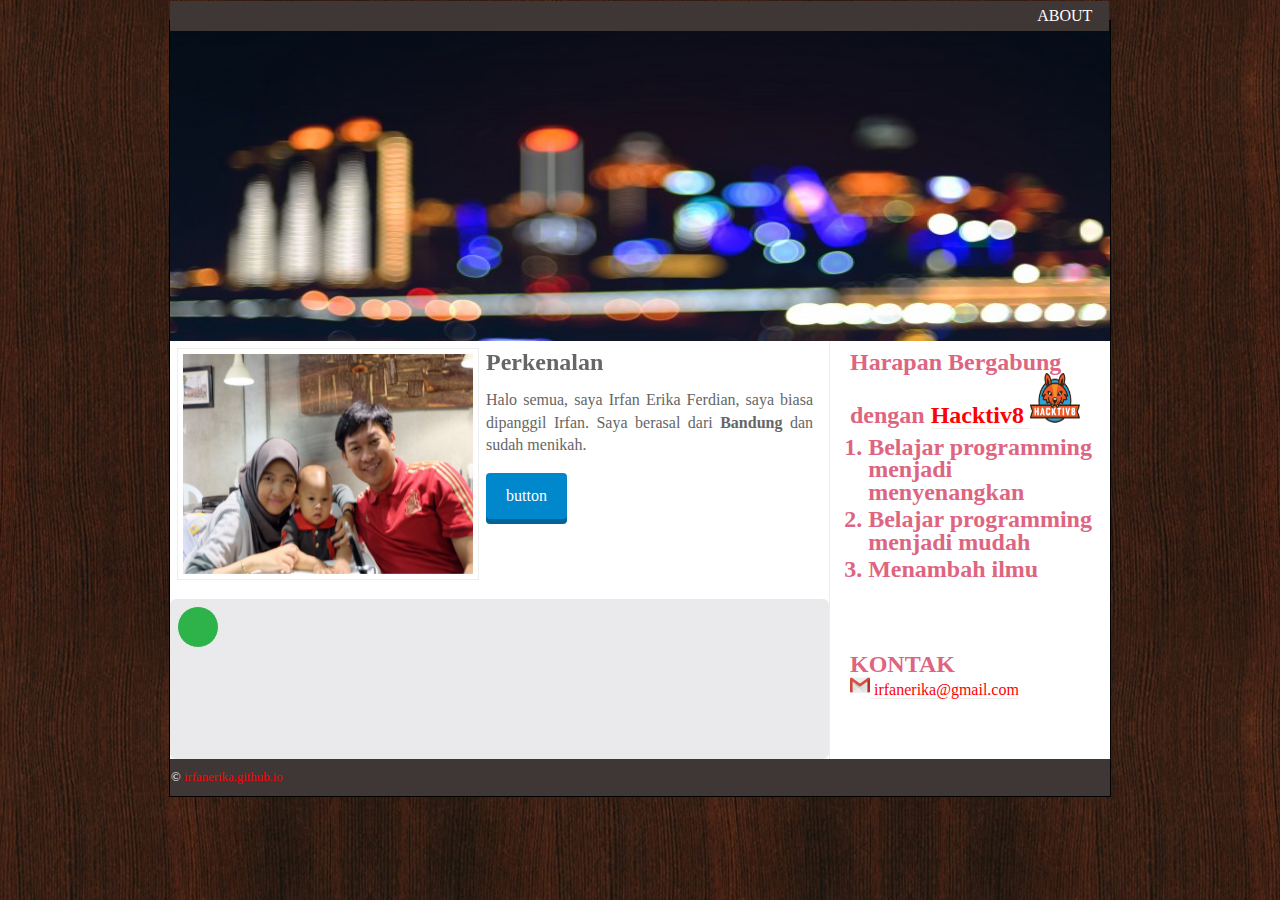
==== index.html @ 54790e15 "gambar" ====
<!DOCTYPE html>
<html>
	<!-- Bagian Head-->
	<head>
		<title>LATIHAN HTML</title>
		<meta name="description" content="Hacktiv8 adalah sebuah pelatihan coding fulltime di Jakarta yang membantu pemula untuk menjadi fullstack developer dalam 12 minggu.">
		<meta name="keywords" content="hacktiv8, coding, bootcamp, javascript, web, developer">
		<meta name="author" content="Irfan Erika Ferdian">
		<link rel="shortcut icon" href="//d2q4nobwyhnvov.cloudfront.net/ceedaf86-9d95-457f-9ec2-0ec9d1b3e568/7qsWC9YkyF8Ibg/favicon.ico" type="image/x-icon"/>
		<link rel="icon" href="//d2q4nobwyhnvov.cloudfront.net/ceedaf86-9d95-457f-9ec2-0ec9d1b3e568/7qsWC9YkyF8Ibg/favicon.ico" type="image/x-icon"/>
		<link rel="stylesheet" href="styles/style.css" type="text/css" />
	</head>
	<!-- Bagian Head-->
	<!-- Bagian Body-->
	<body>
		<!--Pembungkus-->
		<div class="wrapper">
			<!--Bagian Header-->
			<header>
				<!--Bagian Navigasi-->
				<nav class="container" id="nav">
					<!--Bagian Unorder List-->
					<ul>
						<li><a href="">ABOUT</a></li>
					</ul>
					<!--Bagian Unorder List-->
				</nav>
				<!--Bagian Navigasi-->
			</header>
			<!--Bagian Header-->
			<!--Bagian Perkenalan-->
			<section class="perkenalan">
				<article>
					<figure class="rotate">
						<img src="images/foto.jpg" alt="foto"  height="220" width="290">
					</figure>
					<hgroup>
						<h2>Perkenalan</h2>
					</hgroup>
					<p>Halo semua, saya Irfan Erika Ferdian, saya biasa dipanggil Irfan. Saya berasal dari <b>Bandung</b> dan sudah menikah.</p>
				<button>button</button>
				<div class="stage">
				<figure class="ball"></figure>
				</div>
				</article>    
			</section>
			<!--Bagian Perkenalan-->
			<!--Bagian Isi Samping-->
			<aside>
				<section class="alasan">
					<h2>Harapan Bergabung dengan <a href="http://www.hacktiv8.com" target=_blank >Hacktiv8 </a><img src="images/hacktiv.png" height="50" width="50" class="scale"</h2>
					<ol>
					<li>Belajar programming menjadi menyenangkan</li>
					<li>Belajar programming menjadi mudah</li>
					<li>Menambah ilmu</li>
					<ol/>
				</section>
				<section class="kontak">
				<h2 class="skew">KONTAK</h2><img src="images/gmail.jpg" height="20" width="20"><a href="mailto:irfanerika@gmail.com" target=_top >  irfanerika@gmail.com</a>
				</section>
			</aside>
			<!--Bagian Isi Samping-->
			<!--Bagian Footer-->
			<footer>
				&copy; <a href="https://irfanerika.github.io">irfanerika.github.io</a>
			</footer>
			<!--Bagian Footer-->
		</div>
		<!-- Pembungkus -->
	</body>
	<!--Bagian Body-->
</html>
---- styles/style.css ----
header, section, footer, aside, nav, article, figure, figcaption {
	display: block;}

/* Body */
body {
	color: #666666;
	background-color: #f9f8f6;
	background-image: url(../images/dark-wood.jpg);
	background-position: center;
	font-family: Georgia, Times, serif;
	line-height: 1.4em;
	margin: 0px;}

/* Pembungkus utama */
.wrapper {
	position:relative;
	width: 940px;
	margin: 20px auto 20px auto;
	border: 1px solid #000000;
	background-color: #ffffff;}
	
/* Primary header */
header {
	position:relative;
	height: 320px;
	background-size: 950px 400px;
	background-repeat:no-repeat;
    background-image: url(../images/header.jpg);}

/* Judul heading 1 */
h1 {
	text-align:center;
	display: block;
    font-size: 2em;
	margin-left:5px;
	margin-top: 15px;}
	
/* judul  Heading 2*/
h2 {
	margin: 10px 0px 0px 0px;}

p.tanggal{
	text-decoration:bold;}
p {
	text-align:justify;
    display: block;
    margin-top: 1em;
    margin-bottom: 1em;
    margin-left: 1em;
    margin-right: 1em;
}
	
/* Tampilan navigasi dan footer */
nav, footer {
	overflow:auto;
	position:fixed;
	clear: both;
	color: #ffffff;
	background-color: #3f3636;
	height: 30px;
	width:939px;
	margin: -20px auto auto auto;
	z-index:1000;}
	
/* Navigasi unorder list */
nav ul {
	margin: 0px;
	padding: 4.2px;}
	
/* Navigasi list */
nav li {
	display: inline;
	padding-top:50px;
	margin-left: 863px;}
	
/* Navigasi link list */
nav li a {
	color: #ffffff;}
	
/* Navigasi link list saat terkena kursor */
nav li a:hover{
	color: red;}
	
/* Bagian perkenalan */
section.perkenalan {
	position:relative;
	float: left;
	width: 659px;
	border-right: 1px solid #eeeeee;}
	
/* Bagian alasan */
section.alasan {
	position:relative;
	float: left;
	width: 250px;}

/* Bagian alasan order list */
section.alasan ol {
	margin: 0px;
	padding: 4.2px;}
	
/* Bagian alasan list */
section.alasan li	{
	padding-top:5px;
	margin-left:14px;}
	
/* Bagian alasan link */
section.alasan h2 a	{
	color: red;}
	
/* Bagian alasan link saat terkena kursor */
	section.alasan h2 a:hover{
	color: #000000;}
	
/* Bagian kontak */
section.kontak{
	position:relative;
	float: left;
	width: 250px;
	margin-top:50px;}
	
/* Bagian kontak link */
section.kontak a	{
	color: red;}
	section.kontak a:hover{
	color: #000000;}
	
/* Bagian artikel */
article {
	position:relative;
	clear: both;
	overflow: auto;
	width: 100%;}
	
/* Bagian grup */
hgroup {
	position:relative;
	margin-top: 10px;}
	
/* Bagian pigura */
figure {
	position:relative;
	float: left;
	width: 290px;
	height: 220px;
	padding: 5px;
	margin: 7px;
	border: 1px solid #eeeeee;}
	
figure.blog-pic{
	position:relative;
	float: left;
	width: 270px;
	height: 220px;
	padding: 5px;
	margin: 7px;
	border: 1px solid #eeeeee;}

	
/* Bagian isi samping */
aside {
	position:relative;
	width: 230px;
	float: left;
	padding: 0px 0px 0px 20px;}
	
/* Bagian isi samping link */
aside section a {
	position:relative;
	display: block;
display:inline;
	border-bottom: 1px solid #eeeeee;}

/* Bagian link */
a {
	display:inline;
	position:relative;
	color: red;
	text-decoration: none;}
	
/* Bagian isi samping Header */
aside h2 {
	position:relative;
	color: #de6581;}
	1, h2, h3 {
	font-weight: normal;}

/* Bagian footer */	
footer {
	position:relative;
	font-size: 80%;
	padding: 7px 0px 0px 1px;}

/* Transform scale */	
.scale:hover{
	transform: scale(2.5,2.5);}	
	
/* Transform skew */
.skew:hover{
  transform: skewX(30deg); }

/* Transform rotate */
figure.rotate {
  transform-style: preserve-3d;}
  
figure.rotate:hover {
  animation: rotate 5s linear infinite;}
  
@keyframes rotate {
  0% {
    transform: rotateY(0deg);}
  100% {
    transform: rotateY(360deg);}}

/* Bagian tombol */
button {
  border: 0;
  background: #0087cc;
  border-radius: 4px;
  box-shadow: 0 5px 0 #006599;
  color: #fff;
  cursor: pointer;
  font: inherit;
  margin: 0;
  outline: 0;
  padding: 12px 20px;
  transition: all .1s linear;}
  
 /* Bagian tombol saat di tekan */
button:active {
  box-shadow: 0 2px 0 #006599;
  transform: translateY(3px);
}

/* Membuat keyframe */
@keyframes slide {
  0% {
    left: 0;
    top: 0;
  }
  50% {
    left: 244px;
    top: 100px;
  }
  100% {
    left: 488px;
    top: 0;
  }
}
.stage {
  margin-top:80px;
  background: #eaeaed;
  border-radius: 6px;
  height: 160px;
  position: relative;
  min-width: 10px;
}
.stage:hover .ball {
  animation: slide 2s ease-in-out .5s infinite alternate;
}
.stage:active .ball {
  animation-play-state: paused;
}
.ball {
  background: #2db34a;
  border-radius: 50%;
  height: 30px;
  position: absolute;
  width: 30px;
}
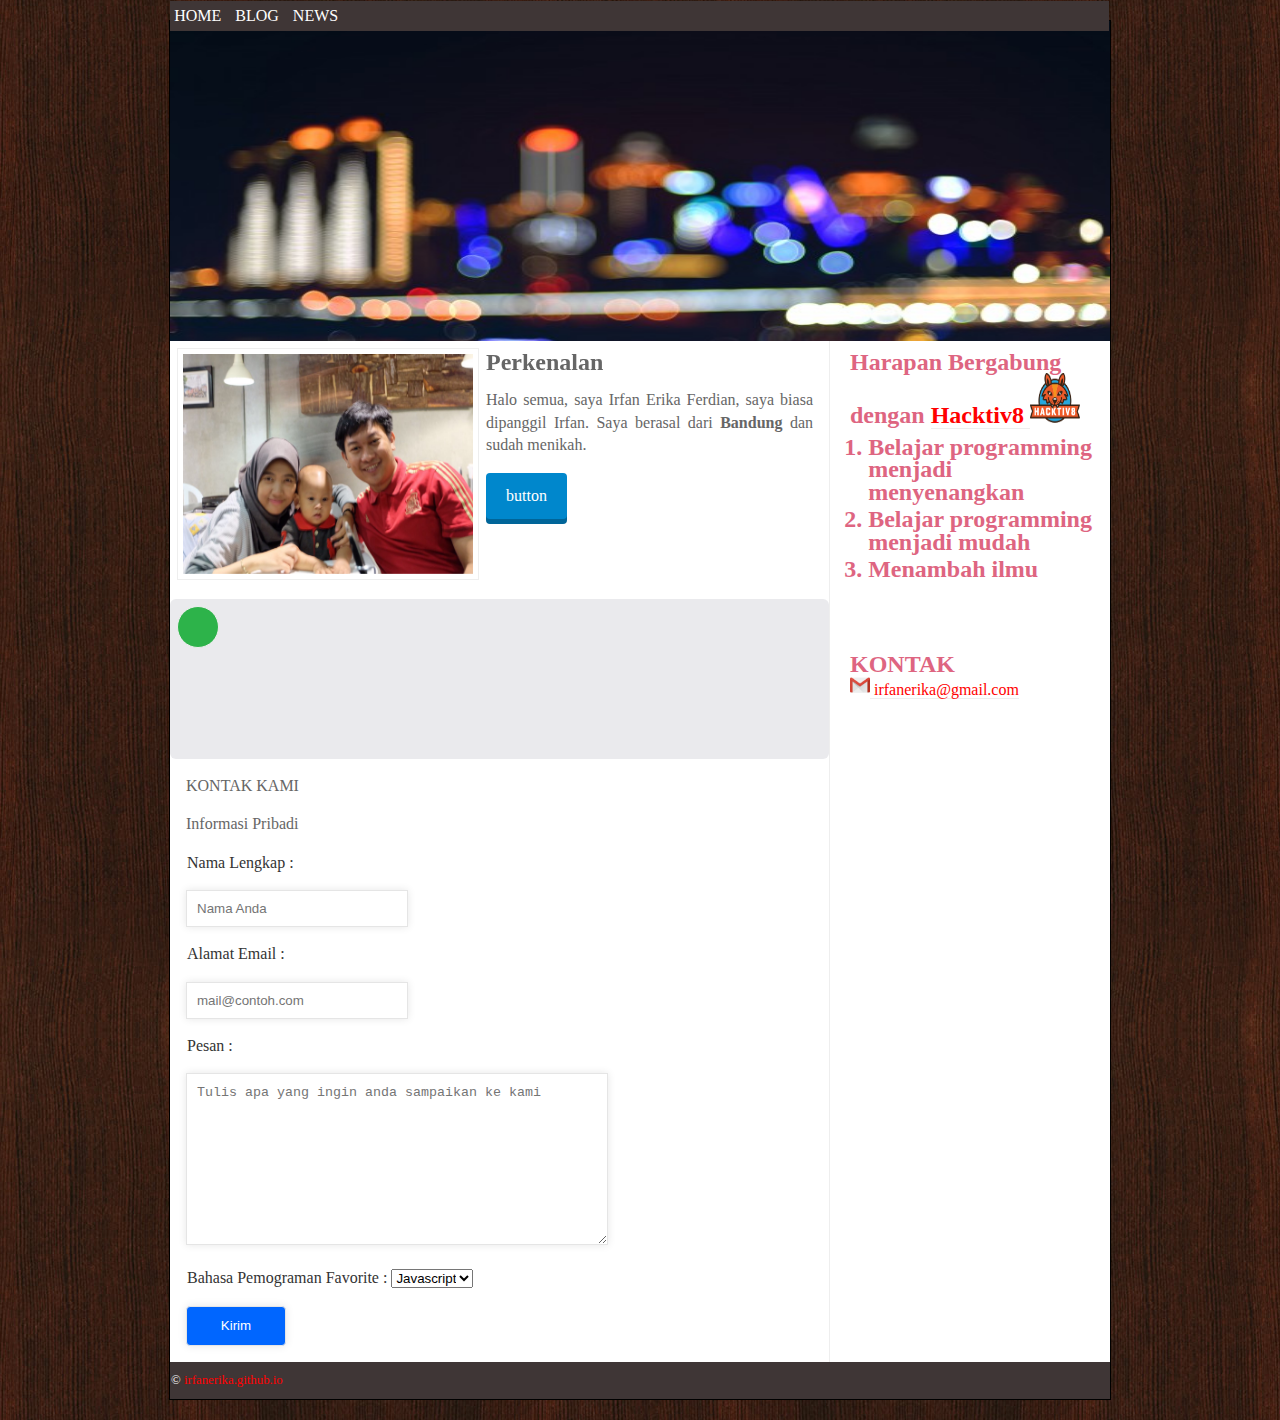
==== commit 404c0ec7: "add all" ====
--- a/index.html
+++ b/index.html
@@ -21,7 +21,9 @@
 				<nav class="container" id="nav">
 					<!--Bagian Unorder List-->
 					<ul>
-						<li><a href="">ABOUT</a></li>
+						<li><a href="url/http://www.irfanerika.github.io">HOME</a></li>
+						<li><a href="url/http://www.irfanerika.github.io/blog/2016-09-01_first-story.html">BLOG</a></li>
+						<li><a href="url/http://www.irfanerika.github.io/news/first-news.html">NEWS</a></li>
 					</ul>
 					<!--Bagian Unorder List-->
 				</nav>
@@ -42,7 +44,36 @@
 				<div class="stage">
 				<figure class="ball"></figure>
 				</div>
-				</article>    
+				</article> 
+				<article>
+					<hgroup>
+						<p>KONTAK KAMI</p>
+						<p>Informasi Pribadi</p>
+					</hgroup>
+						
+					<form class="form">
+					<label for="name">Nama Lengkap :</label>
+						<p class="name">
+							<input type="text" name="name" id="name" placeholder="Nama Anda">
+						</p>
+						<label for="name">Alamat Email :</label>
+						<p class="email">
+							<input type="text" name="email" id="email" placeholder="mail@contoh.com">
+						</p>
+						<label for="name">Pesan :</label>
+						<p class="text">
+							<textarea name="text" placeholder="Tulis apa yang ingin anda sampaikan ke kami"></textarea>
+						</p>
+						<label for="name">Bahasa Pemograman Favorite  :</label>
+						<select>
+					<option value="java">Javascript</option>
+					<option value="php">Php</option>
+					<option value="c">C++</option>
+						</select>
+						<p class="submit">
+						<input type="submit" value="Kirim">
+						</p>
+				</article>   				
 			</section>
 			<!--Bagian Perkenalan-->
 			<!--Bagian Isi Samping-->
--- a/styles/style.css
+++ b/styles/style.css
@@ -64,6 +64,8 @@
 	
 /* Navigasi unorder list */
 nav ul {
+	list-style-type: none;
+    overflow: hidden;
 	margin: 0px;
 	padding: 4.2px;}
 	
@@ -71,7 +73,7 @@
 nav li {
 	display: inline;
 	padding-top:50px;
-	margin-left: 863px;}
+	margin-right: 10px;}
 	
 /* Navigasi link list */
 nav li a {
@@ -269,3 +271,38 @@
   width: 30px;
 }
 
+input, textarea {
+ padding: 10px;
+ border: 1px solid #E5E5E5;
+ width: 200px;
+ color: #999999;
+ box-shadow: rgba(0,0,0,0.1) 0px 0px 8px;
+ -moz-box-shadow: rgba(0,0,0,0.1) 0px 0px 8px;
+ -webkit-box-shadow: rgba(0,0,0,0.1) 0px 0px 8px;
+}
+textarea{
+ width: 400px;
+ height: 150px;
+ max-width: 400px;
+ line-height: 18px;
+}
+input:hover, textarea:hover,
+input:focus, textarea:focus{
+ border-color: 1px solid #06f;
+ box-shadow: #333 0px 0px 8px;
+ -moz-box-shadow: #333 0px 0px 8px;
+ -webkit-box-shadow: #333 0px 0px 8px;
+}
+.form label {
+ margin-left: 17px;
+ color: #333 ;
+}
+.submit input {
+ width: 100px;
+ height: 40px;
+ background-color: #06f;
+ color: #fff;
+ border-radius: 4px;
+ -moz-border-radius:4px;
+ -webkit-border-radius:4px;
+} 
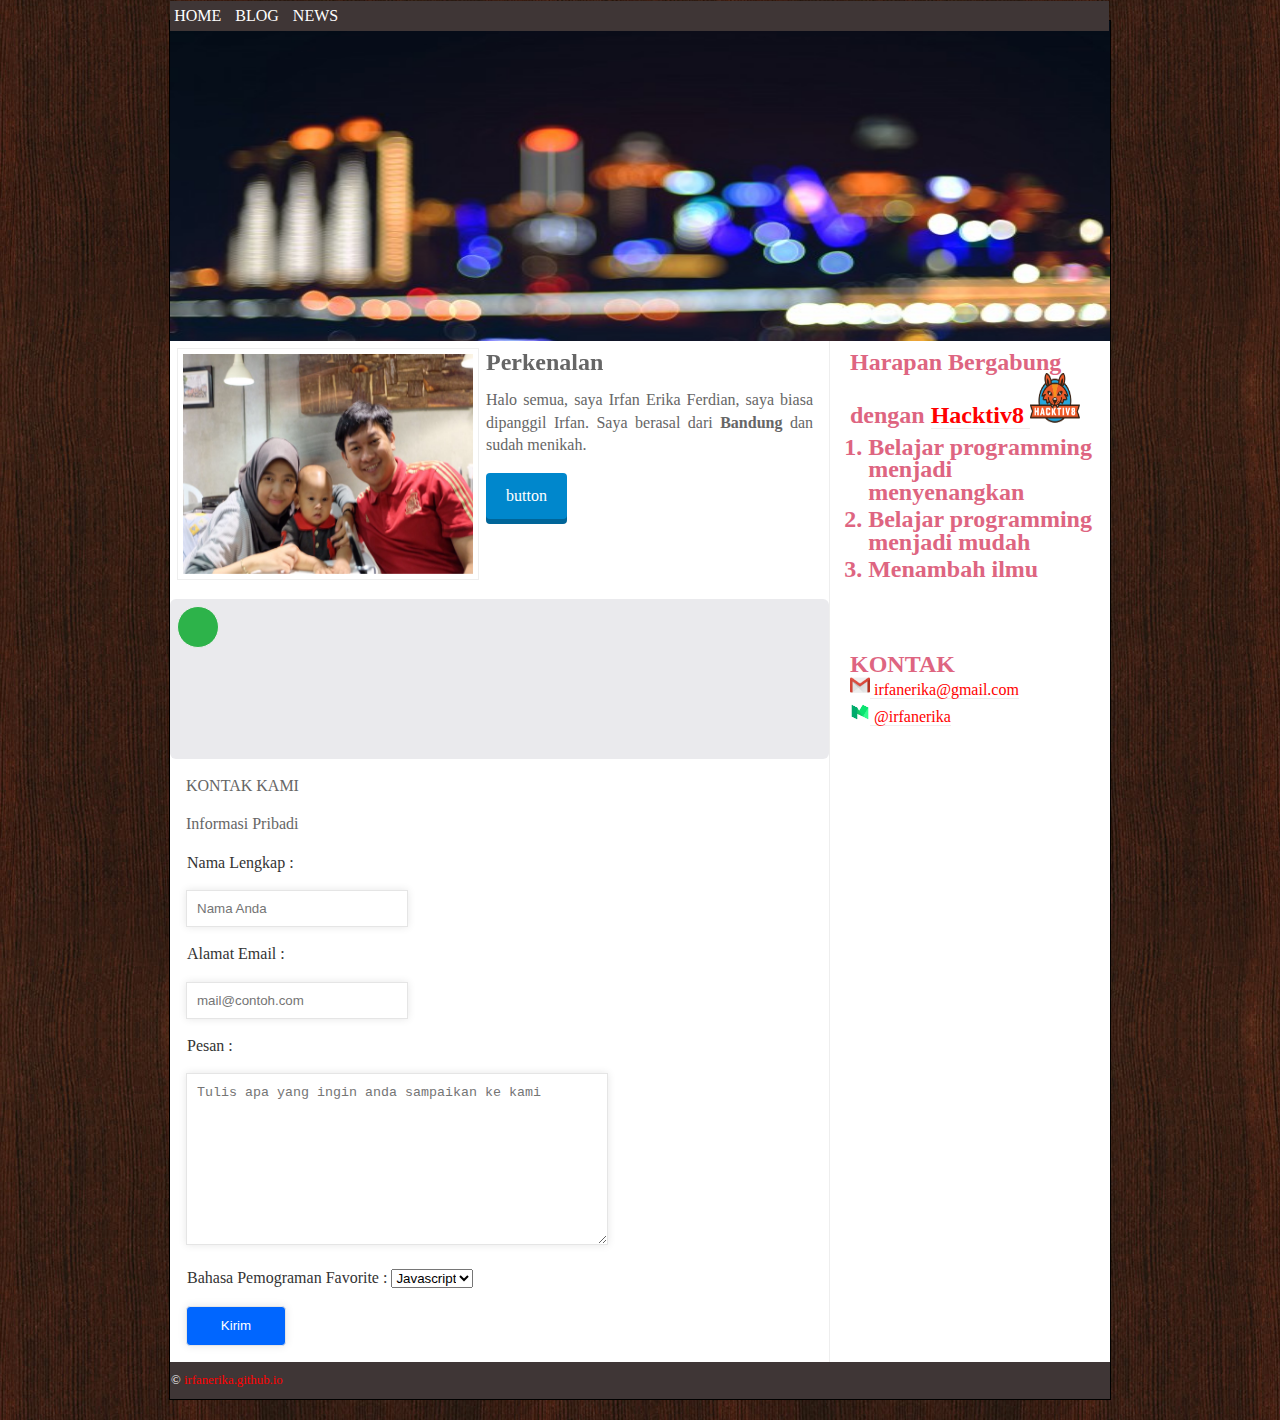
==== commit edcaa2a5: "baru" ====
--- a/index.html
+++ b/index.html
@@ -21,9 +21,9 @@
 				<nav class="container" id="nav">
 					<!--Bagian Unorder List-->
 					<ul>
-						<li><a href="url/http://www.irfanerika.github.io">HOME</a></li>
-						<li><a href="url/http://www.irfanerika.github.io/blog/2016-09-01_first-story.html">BLOG</a></li>
-						<li><a href="url/http://www.irfanerika.github.io/news/first-news.html">NEWS</a></li>
+						<li><a href="index.html">HOME</a></li>
+						<li><a href="../blog/2016-09-01_first-story.html">BLOG</a></li>
+						<li><a href="../news/first-news.html">NEWS</a></li>
 					</ul>
 					<!--Bagian Unorder List-->
 				</nav>
@@ -87,7 +87,9 @@
 					<ol/>
 				</section>
 				<section class="kontak">
-				<h2 class="skew">KONTAK</h2><img src="images/gmail.jpg" height="20" width="20"><a href="mailto:irfanerika@gmail.com" target=_top >  irfanerika@gmail.com</a>
+				<h2 class="skew">KONTAK</h2>
+				<img src="images/gmail.jpg" height="20" width="20"><a href="mailto:irfanerika@gmail.com" target=_top >  irfanerika@gmail.com</a>
+				<br><img src="images/medium.png" height="20" width="20"><a href="https://medium.com/@irfanerika" target=_top >  @irfanerika</a>
 				</section>
 			</aside>
 			<!--Bagian Isi Samping-->
